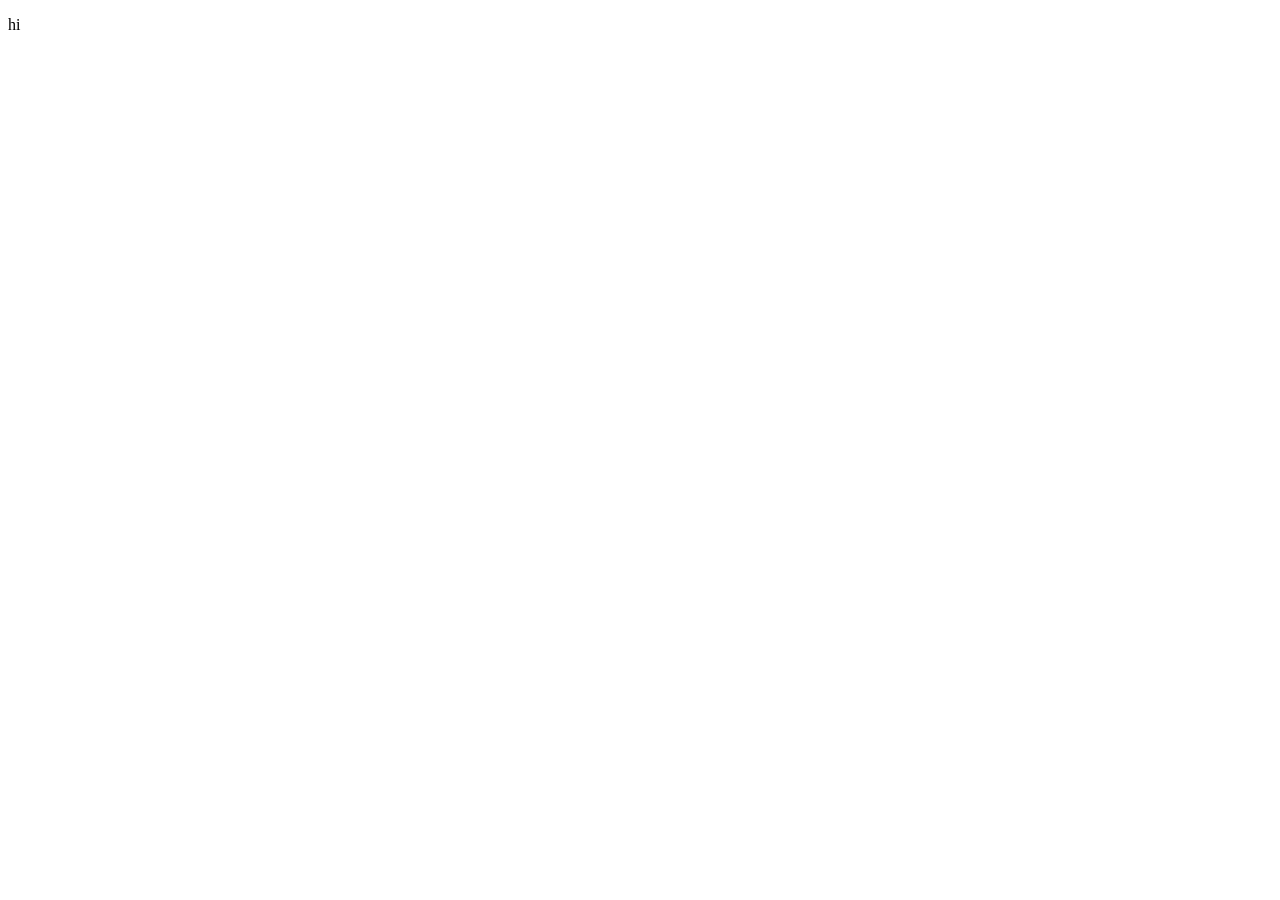
==== day-1/day1.html @ bb1b2314 "Initial commit" ====
<!DOCTYPE html>
<html lang="en">
<head>
    <meta charset="UTF-8">
    <meta name="viewport" content="width=device-width, initial-scale=1.0">
    <title>Document</title>
</head>
<body>
    <p>hi</p>
</body>
</html>
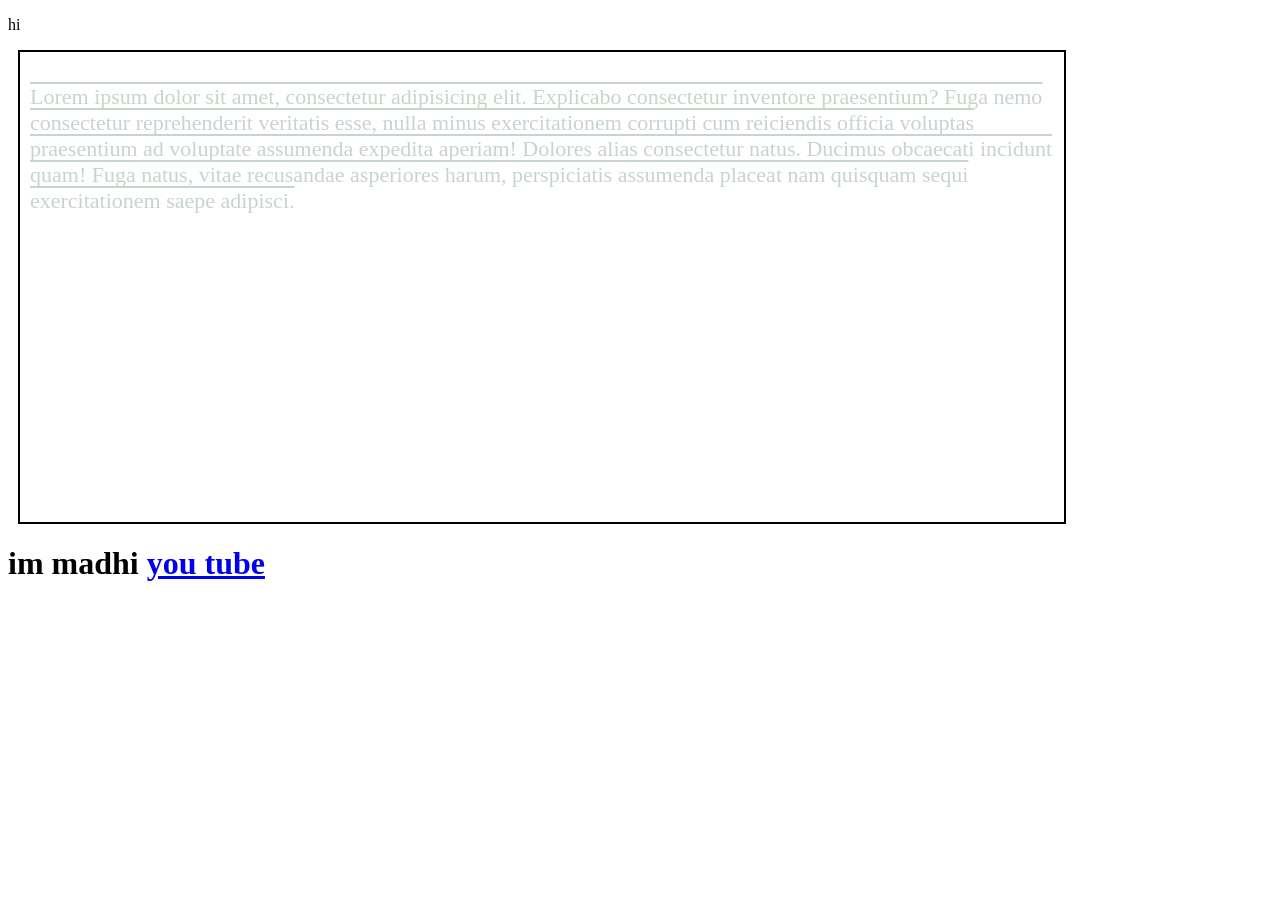
==== commit 7495df18: "Initial commit" ====
--- a/day-1/day1.html
+++ b/day-1/day1.html
@@ -3,9 +3,16 @@
 <head>
     <meta charset="UTF-8">
     <meta name="viewport" content="width=device-width, initial-scale=1.0">
+    <link rel="stylesheet" href="style.css">
     <title>Document</title>
 </head>
 <body>
     <p>hi</p>
+    <div class="div1">
+        <p>Lorem ipsum dolor sit amet, consectetur adipisicing elit. Explicabo consectetur inventore praesentium? Fuga nemo consectetur reprehenderit veritatis esse, nulla minus exercitationem corrupti cum reiciendis officia voluptas praesentium ad voluptate assumenda expedita aperiam! Dolores alias consectetur natus. Ducimus obcaecati incidunt quam! Fuga natus, vitae recusandae asperiores harum, perspiciatis assumenda placeat nam quisquam sequi exercitationem saepe adipisci.</p>
+        
+    </div> 
+    
+    <h1>im madhi <a href="https://www.youtube.com/" target="_blank">you tube</a></h1>
 </body>
 </html>
--- a/day-1/style.css
+++ b/day-1/style.css
@@ -0,0 +1,14 @@
+.div1{
+    /* box-sizing: border-box; */
+    /* background-color: aqua; */
+    width:80vw;
+    height: 50vh;
+    background-repeat: no-repeat;
+    font-size: 22px;
+    color: rgb(201, 212, 203);
+    border:  solid black 2px;
+    text-decoration: overline;
+    background-image: url(https://images-wixmp-ed30a86b8c4ca887773594c2.wixmp.com/f/cdef3f67-55ce-4985-a5bb-d009bc472709/d2s7t5f-f17d6352-5b4c-4922-a8ea-29017db2e667.jpg/v1/fit/w_828,h_466,q_70,strp/green_is_serene___desktop_by_ancientsummoner_d2s7t5f-414w-2x.jpg?token=eyJ0eXAiOiJKV1QiLCJhbGciOiJIUzI1NiJ9.[base64].uzL85aUvm_Ef4xAdEl0A4KBBf1hdohYk_zvTKM8uwb4);
+    margin: 10px;
+    padding: 10px;
+}
